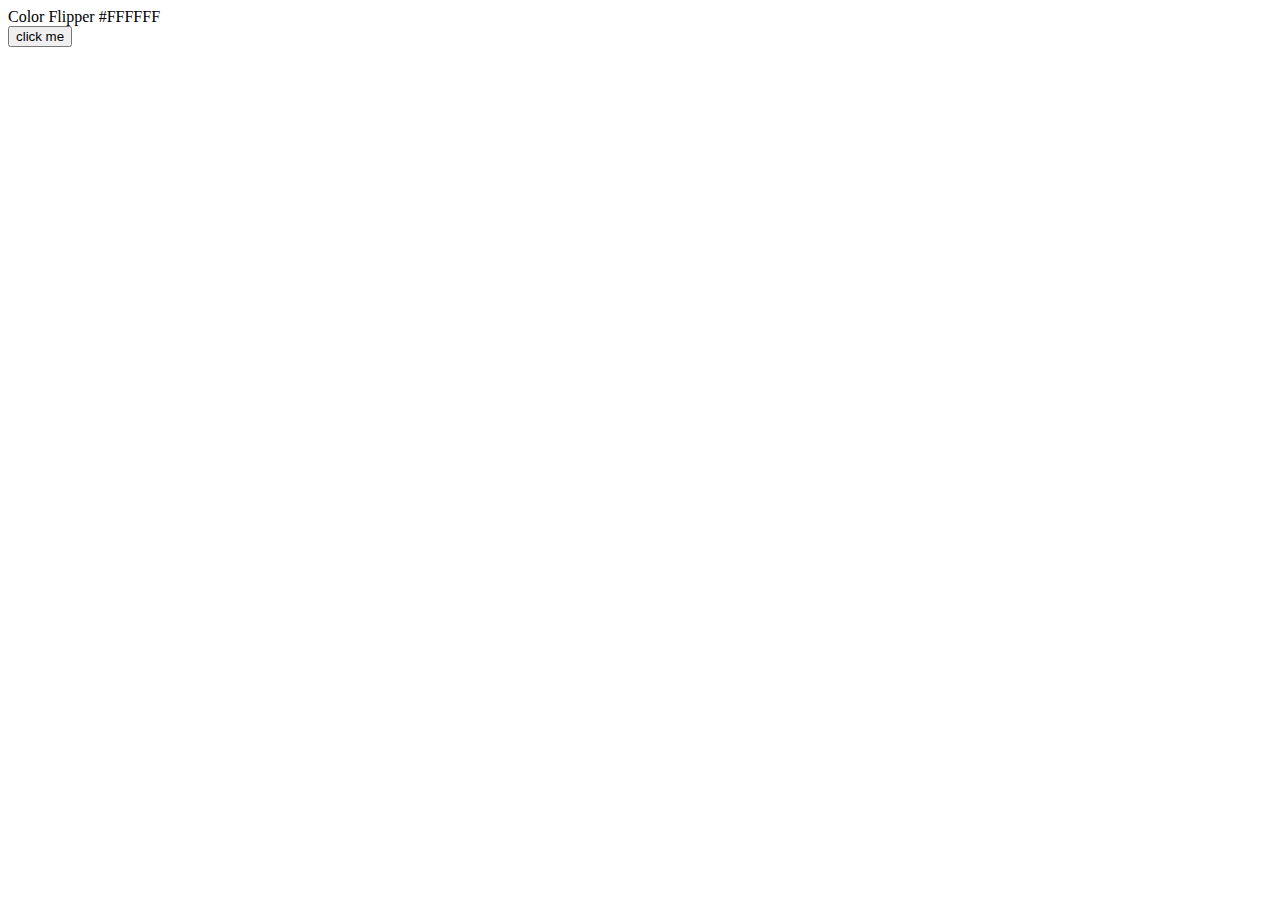
==== logicfirst.html @ 994987df "Logic first tamil-color flipper" ====
<!DOCTYPE html>
<html lang="en">
<head>
    <meta charset="UTF-8">
    <meta http-equiv="X-UA-Compatible" content="IE=edge">
    <meta name="viewport" content="width=device-width, initial-scale=1.0">
    <link rel="stylesheet" href="./logicfirst.css">
    <title>Document</title>
</head>
<body>
    <div id="heading">Color Flipper
        <span id="color">#FFFFFF</span>
    </div>
    
    <div id="wrap">
        <div id="container">
            <button id="btn">click me</button>
        </div>
    </div>
   
    <script src="app.js"></script>
</body>
</html>
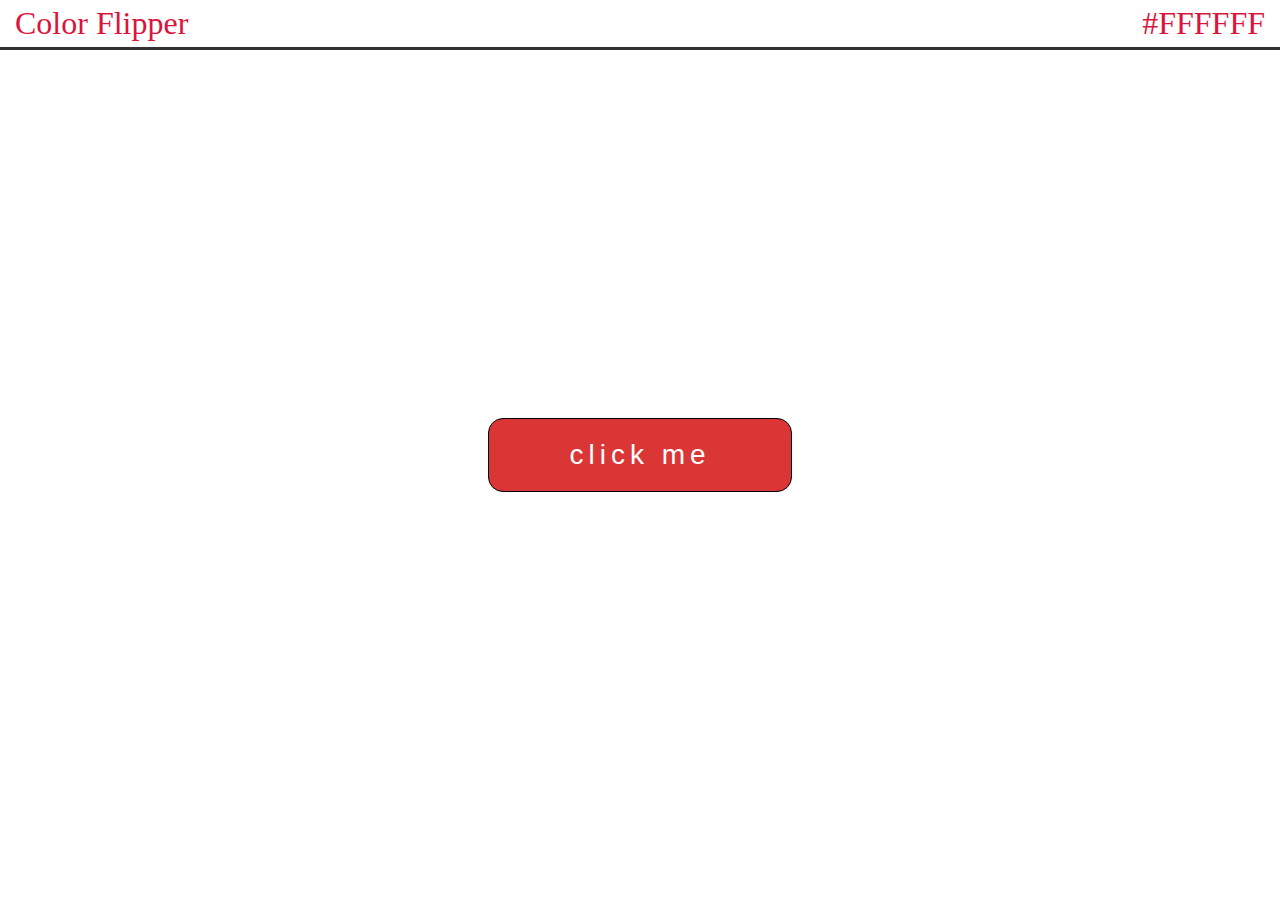
==== commit e714865f: "Colour flipper compeleted" ====
--- a/logicfirst.html
+++ b/logicfirst.html
@@ -5,8 +5,32 @@
     <meta http-equiv="X-UA-Compatible" content="IE=edge">
     <meta name="viewport" content="width=device-width, initial-scale=1.0">
     <link rel="stylesheet" href="./logicfirst.css">
+    
     <title>Document</title>
 </head>
+<script>
+    
+function btnnn(){
+    const btn = document.getElementById("btn")
+    const colortext = document.getElementById("color")
+    const wrap =  document.getElementById("wrap")
+    const hex = [0, 1, 2, 3, 4, 5, 6, 7, 8, 9, 'A', 'B', 'C', 'D', 'E', 'F']
+    
+    btn.addEventListener('click',function(){
+        let hexColor = '#'
+        for(let i=1;i<=6;i++){
+            hexColor += randHexValue()
+        }
+        wrap.style.backgroundColor = hexColor
+        colortext.innerHTML = hexColor
+    })
+    
+    function randHexValue(){
+       let randomIndex = Math.floor(Math.random()*16)
+       return hex[randomIndex]
+     }
+    }
+</script>
 <body>
     <div id="heading">Color Flipper
         <span id="color">#FFFFFF</span>
@@ -14,10 +38,9 @@
     
     <div id="wrap">
         <div id="container">
-            <button id="btn">click me</button>
+            <button id="btn" onclick="btnnn()">click me</button>
         </div>
     </div>
-   
-    <script src="app.js"></script>
+    <style src="./logicfirst.js"></style> 
 </body>
 </html>--- a/logicfirst.css
+++ b/logicfirst.css
@@ -0,0 +1,39 @@
+html,
+body{
+   margin: 0;
+   font-family: 'Apple Chancery', cursive;
+}
+#heading{
+    text-align: left;
+    margin-bottom: 0px;
+    font-size: 2em;
+    margin-top: 5px;
+    margin-bottom: 5px;
+    margin-left: 15px;
+    color:crimson
+}
+#color{
+    float: right;
+    margin-right: 15px;
+}
+
+#wrap{
+    height:90vh;
+    width:100vw;
+    border-top:3px solid #323232;
+    display:flex;
+    align-items: center;
+    justify-content: center;
+}
+
+
+button{
+    border: 1px solid black;
+    background-color: rgb(219, 54, 54);
+    color:white;
+    border-radius: 15px;
+    padding: 20px 80px;
+    font-size: 28px;
+    letter-spacing: 5px;
+    cursor:pointer;
+}
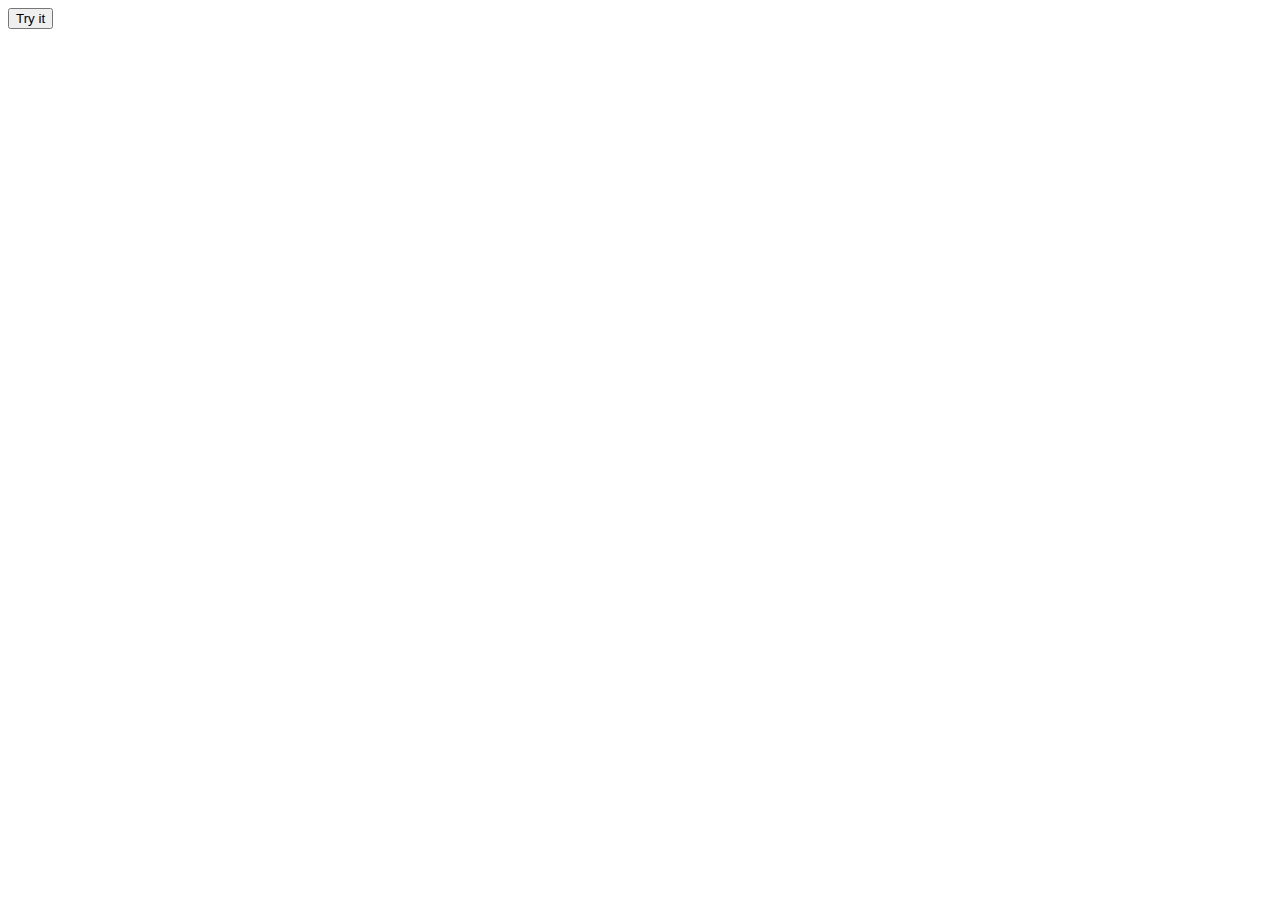
==== commit 8d553a3a: "Add Event Listener" ====
--- a/logicfirst.html
+++ b/logicfirst.html
@@ -2,45 +2,17 @@
 <html lang="en">
 <head>
     <meta charset="UTF-8">
-    <meta http-equiv="X-UA-Compatible" content="IE=edge">
     <meta name="viewport" content="width=device-width, initial-scale=1.0">
-    <link rel="stylesheet" href="./logicfirst.css">
-    
     <title>Document</title>
 </head>
+<body>
+    <button id="myBtn">Try it</button>
+
+
+</body>
 <script>
-    
-function btnnn(){
-    const btn = document.getElementById("btn")
-    const colortext = document.getElementById("color")
-    const wrap =  document.getElementById("wrap")
-    const hex = [0, 1, 2, 3, 4, 5, 6, 7, 8, 9, 'A', 'B', 'C', 'D', 'E', 'F']
-    
-    btn.addEventListener('click',function(){
-        let hexColor = '#'
-        for(let i=1;i<=6;i++){
-            hexColor += randHexValue()
-        }
-        wrap.style.backgroundColor = hexColor
-        colortext.innerHTML = hexColor
-    })
-    
-    function randHexValue(){
-       let randomIndex = Math.floor(Math.random()*16)
-       return hex[randomIndex]
-     }
-    }
-</script>
-<body>
-    <div id="heading">Color Flipper
-        <span id="color">#FFFFFF</span>
-    </div>
-    
-    <div id="wrap">
-        <div id="container">
-            <button id="btn" onclick="btnnn()">click me</button>
-        </div>
-    </div>
-    <style src="./logicfirst.js"></style> 
-</body>
+    document.getElementById("myBtn").addEventListener("click", function() {
+     alert("Hello World!");
+    });
+    </script>
 </html>